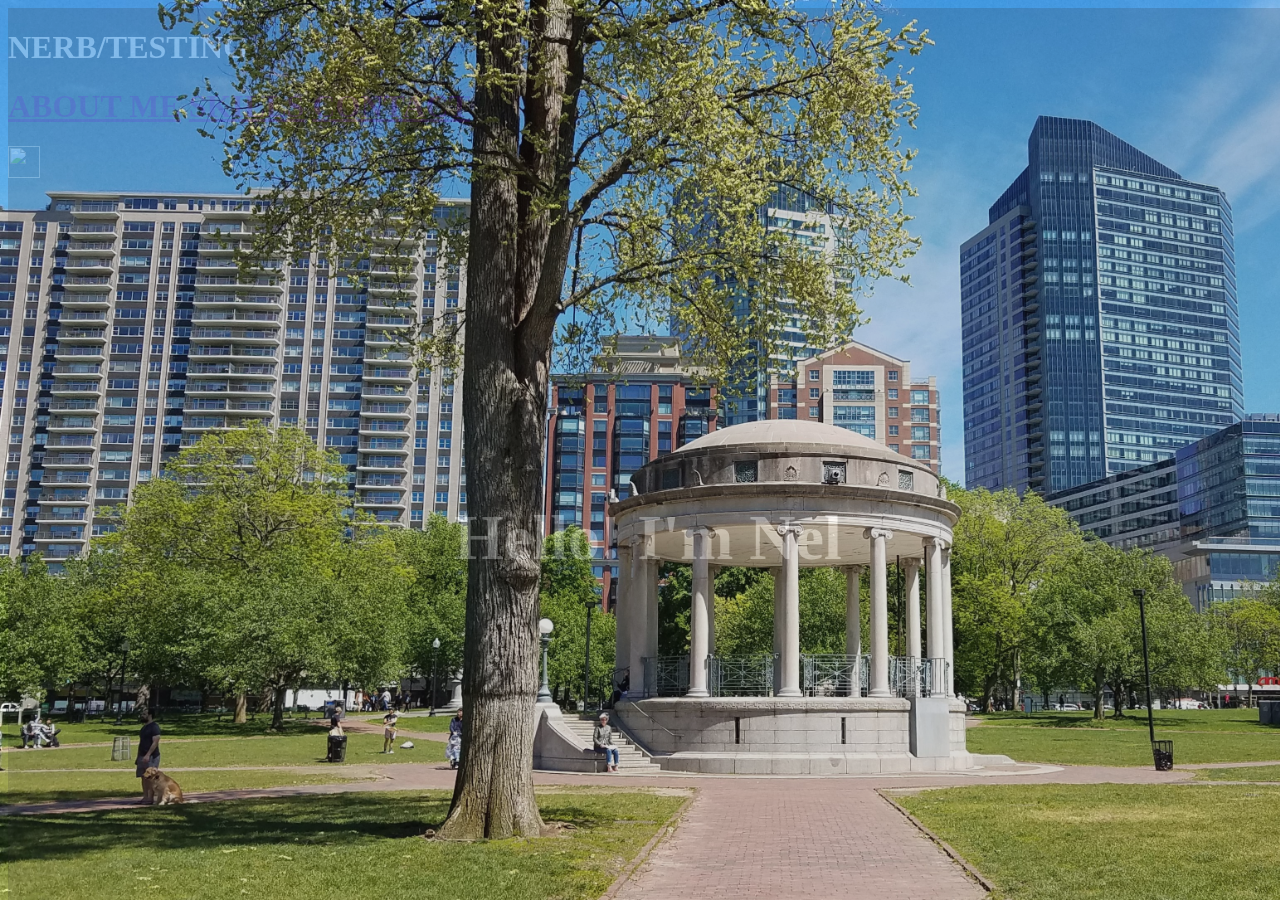
==== index.html @ db2c1987 "added "testing" next to name" ====
<!DOCTYPE html>
<html>
<head>
    <title>Nel</title>
    <!--<link rel="stylesheet" href="https://stackpath.bootstrapcdn.com/bootstrap/4.4.1/css/bootstrap.min.css" integrity="sha384-Vkoo8x4CGsO3+Hhxv8T/Q5PaXtkKtu6ug5TOeNV6gBiFeWPGFN9MuhOf23Q9Ifjh" crossorigin="anonymous">-->

    <link href="headers.css" rel="stylesheet"type="text/css"/>
    <link href="style.css" rel="stylesheet" type="text/css" />
</head>
<body>
  <div id="black">
    <div id="headings-div">
        <h1 id="name">NERB/TESTING</h1>
        <h1 id="header">
            <a  class="header-links" href="">ABOUT ME</a>
            <a class="header-links" id="aboutme-link"href="">SKILLS</a>
            <a class="header-links" href="">CONTACT</a>
        </h1>
   </div>
    <img src="/assets/img/bootstrap.svg" alt="" width="32" height="32" title="Bootstrap">

    <h1 id="welcome-sign">Hello! I'm Nel</h1>
    <!--<svg class="bi bi-play" width="32" height="32" viewBox="0 0 20 20" fill="currentColor" xmlns="http://www.w3.org/2000/svg"><path fill-rule="evenodd" d="M6.646 3.646a.5.5 0 01.708 0l6 6a.5.5 0 010 .708l-6 6a.5.5 0 01-.708-.708L12.293 10 6.646 4.354a.5.5 0 010-.708z" clip-rule="evenodd" /></svg>-->
    <div id="init-info-div">
        <div class="info-left-div" >
            <h1>NEL R. BARTHELEMY</h1>
            <h2>FRONT-END DEVELOPER</h2>
            <ul>
                <li>nel.barthelemy001@umb.edu</li>
                <li>linkedin.com/nelbarthelemy</li>
                <li> 781-111-1234</li>
                <li>Weymouth, MA</li>
             </ul>
        </div>
        <div class="info-right-div">
            <img src="images/Hack.Diversity.JPEG" alt="le me pic" width="400"/>
         </div>
    </div>
  </div>


</body>
</html>
---- style.css ----
body {
    /* background-color: rgb(54,48,48); */
    /* background-color: rgba(54,48,48,.3); */
    background-image: url(images/boston2.jpg);
    background-size:cover;
    background-attachment:fixed;
    color: white;
    opacity:.3;
}
body:hover{
     opacity:1;
     /* background: rgba(54,48,48,0.2); */
}

#black{
    /* background-color:darkslategrey; */
    background-color:rgba(54,48,48,.6);
    height:100%;
    width:100%;
    /* opacity:.7; */
    position:fixed;
    overflow:auto;
    margin-top: 0px;
    margin-left: 0px;
}
#welcome-sign {
    /*font-family: 'Franklin Gothic';*/
    font-family: 'Monotype Corsiva';
    font-size: 4em;
    font-weight: bold;
    position: absolute;
    top: 50%;
    text-align: center;
    color: white;
    /*background-color:red;*/
    width: 100%;
}
#init-info-div {
    width: 80%;
    height: 20%;
    position: absolute;
    top: 150%;
    left: 8%;
    height: 50%;
    background-color: rgba(254, 44, 44, 0.95);
    font-family: monospace;
    border: 5px solid white;
    opacity:.7;
    margin-bottom:10%;
}
 #init-info-div:hover {
        opacity:1;
    }
 .info-left-div, .info-right-div {
        width: 50%;
        height: 100%;
        position: inherit;
        background-color: rgba(254, 44, 44, 0.95);
    }
.info-left-div {
    left: 2%;
    float: left;
    /*background-color: blue;*/
    margin-left: 0px;
}
.info-left-div h1 {
        margin-bottom: 0px;
        font-size: 35px
        /*line-height:0px;*/

   }
.info-left-div h2 {
    margin-top: 5px;
    font-size: 25px;
    /*line-height:0px;*/
}
.info-left-div li {
    font-size: 20px;
    margin-bottom: 15px;
}
.info-right-div {
    width: 50%;
    right: 0px;
    float: right;
    background-color: white;
}
.info-right-div img {
    height:100%;
    width:100%;
}
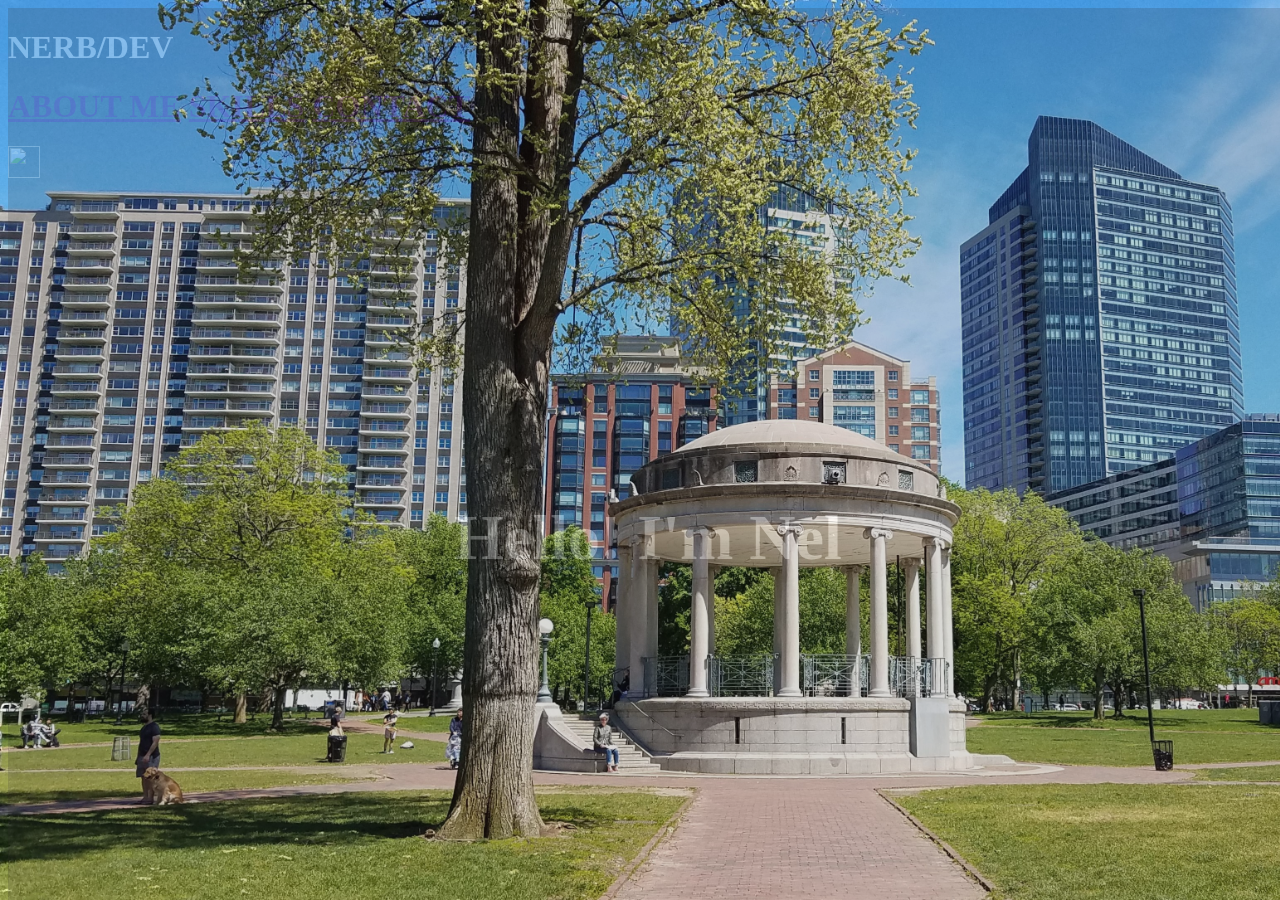
==== commit 04484fe3: "added dev next to name" ====
--- a/index.html
+++ b/index.html
@@ -10,7 +10,7 @@
 <body>
   <div id="black">
     <div id="headings-div">
-        <h1 id="name">NERB/TESTING</h1>
+        <h1 id="name">NERB/DEV</h1>
         <h1 id="header">
             <a  class="header-links" href="">ABOUT ME</a>
             <a class="header-links" id="aboutme-link"href="">SKILLS</a>
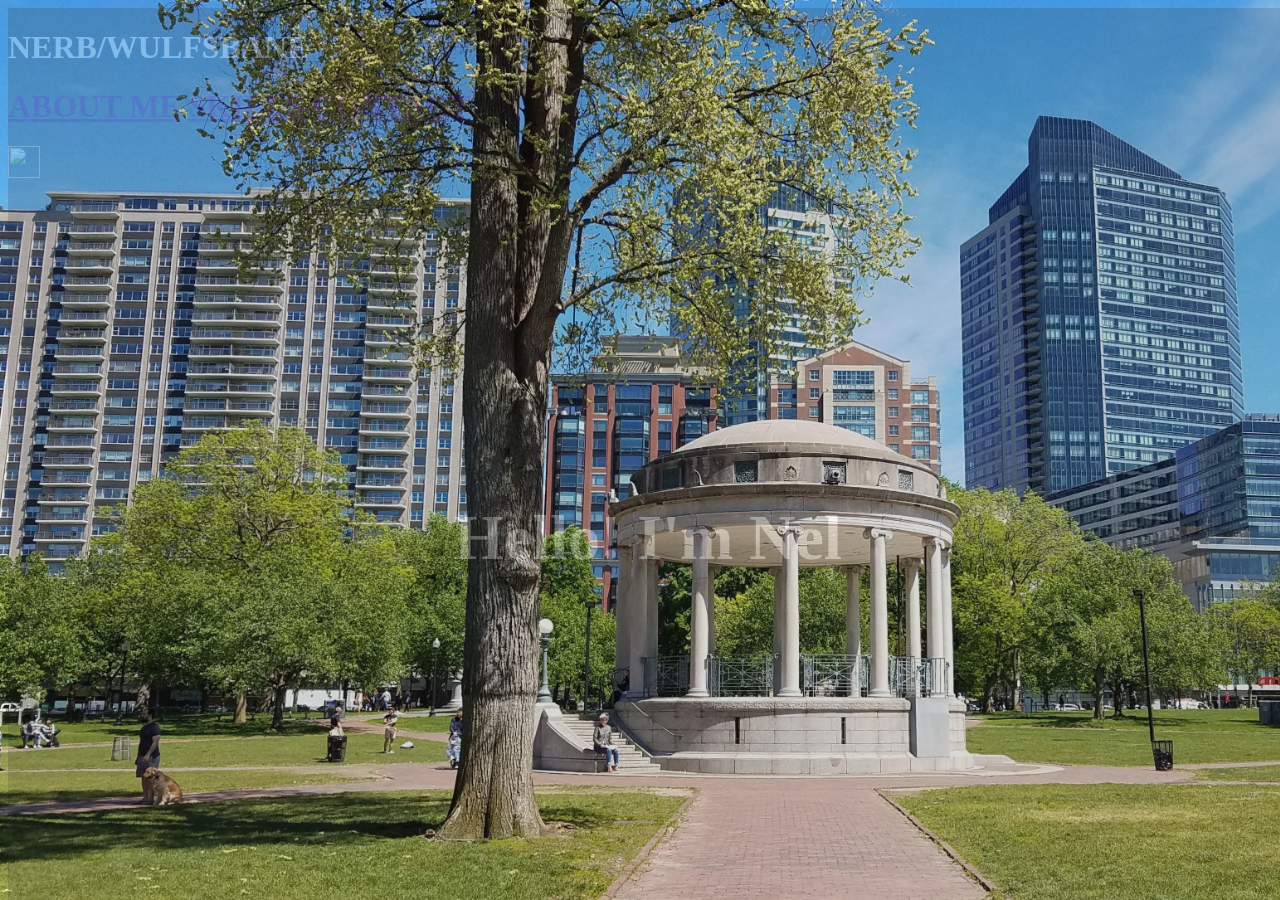
==== commit 74a0e3a7: "changed font from px to em in info-left-div" ====
--- a/index.html
+++ b/index.html
@@ -10,7 +10,7 @@
 <body>
   <div id="black">
     <div id="headings-div">
-        <h1 id="name">NERB/DEV</h1>
+        <h1 id="name">NERB/WULFSBANE</h1>
         <h1 id="header">
             <a  class="header-links" href="">ABOUT ME</a>
             <a class="header-links" id="aboutme-link"href="">SKILLS</a>
--- a/style.css
+++ b/style.css
@@ -65,17 +65,17 @@
 }
 .info-left-div h1 {
         margin-bottom: 0px;
-        font-size: 35px
+        font-size: 4em;
         /*line-height:0px;*/
 
    }
 .info-left-div h2 {
     margin-top: 5px;
-    font-size: 25px;
+    font-size: 3em;
     /*line-height:0px;*/
 }
 .info-left-div li {
-    font-size: 20px;
+    font-size: 3em;
     margin-bottom: 15px;
 }
 .info-right-div {
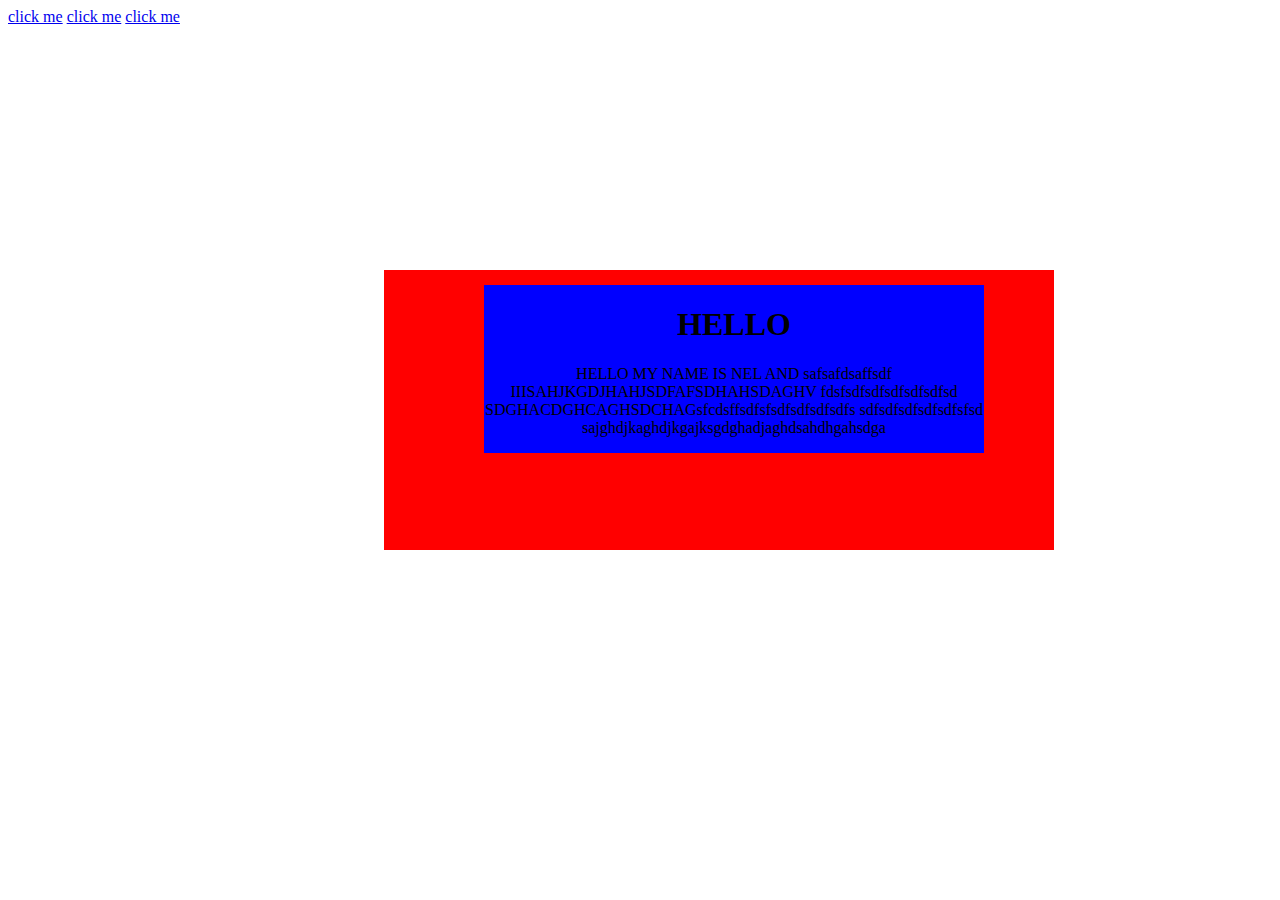
==== commit dbeb7818: "trying carousel type thing" ====
--- a/index.html
+++ b/index.html
@@ -1,43 +1,39 @@
-<!DOCTYPE html>
-<html>
-<head>
-    <title>Nel</title>
-    <!--<link rel="stylesheet" href="https://stackpath.bootstrapcdn.com/bootstrap/4.4.1/css/bootstrap.min.css" integrity="sha384-Vkoo8x4CGsO3+Hhxv8T/Q5PaXtkKtu6ug5TOeNV6gBiFeWPGFN9MuhOf23Q9Ifjh" crossorigin="anonymous">-->
-
-    <link href="headers.css" rel="stylesheet"type="text/css"/>
-    <link href="style.css" rel="stylesheet" type="text/css" />
-</head>
-<body>
-  <div id="black">
-    <div id="headings-div">
-        <h1 id="name">NERB/WULFSBANE</h1>
-        <h1 id="header">
-            <a  class="header-links" href="">ABOUT ME</a>
-            <a class="header-links" id="aboutme-link"href="">SKILLS</a>
-            <a class="header-links" href="">CONTACT</a>
-        </h1>
-   </div>
-    <img src="/assets/img/bootstrap.svg" alt="" width="32" height="32" title="Bootstrap">
-
-    <h1 id="welcome-sign">Hello! I'm Nel</h1>
-    <!--<svg class="bi bi-play" width="32" height="32" viewBox="0 0 20 20" fill="currentColor" xmlns="http://www.w3.org/2000/svg"><path fill-rule="evenodd" d="M6.646 3.646a.5.5 0 01.708 0l6 6a.5.5 0 010 .708l-6 6a.5.5 0 01-.708-.708L12.293 10 6.646 4.354a.5.5 0 010-.708z" clip-rule="evenodd" /></svg>-->
-    <div id="init-info-div">
-        <div class="info-left-div" >
-            <h1>NEL R. BARTHELEMY</h1>
-            <h2>FRONT-END DEVELOPER</h2>
-            <ul>
-                <li>nel.barthelemy001@umb.edu</li>
-                <li>linkedin.com/nelbarthelemy</li>
-                <li> 781-111-1234</li>
-                <li>Weymouth, MA</li>
-             </ul>
-        </div>
-        <div class="info-right-div">
-            <img src="images/Hack.Diversity.JPEG" alt="le me pic" width="400"/>
-         </div>
-    </div>
-  </div>
-
-
-</body>
-</html>
+<!DOCTYPE html>
+<html lang="en" dir="ltr">
+  <head>
+    <meta charset="utf-8">
+    <title>teting page for website</title>
+    <link rel="stylesheet" href="testing.css" type="text/css">
+  </head>
+  <body>
+    <div id ="back">
+      <div id ="left">
+      <h1>HELLO</h1>
+      <p>
+        HELLO MY  NAME IS NEL AND safsafdsaffsdf<br>IIISAHJKGDJHAHJSDFAFSDHAHSDAGHV
+        fdsfsdfsdfsdfsdfsdfsd<br>SDGHACDGHCAGHSDCHAGsfcdsffsdfsfsdfsdfsdfsdfs
+        sdfsdfsdfsdfsdfsfsd<br>sajghdjkaghdjkgajksgdghadjaghdsahdhgahsdga
+      </p>
+      </div>
+      <div id="middle">
+      <p>
+        <h1>HELLO</h1>
+        HELLO MY  NAME IS NEL AND safsafdsaffsdf<br>IIISAHJKGDJHAHJSDFAFSDHAHSDAGHV
+        fdsfsdfsdfsdfsdfsdfsd<br>SDGHACDGHCAGHSDCHAGsfcdsffsdfsfsdfsdfsdfsdfs
+        sdfsdfsdfsdfsdfsfsd<br>sajghdjkaghdjkgajksgdghadjaghdsahdhgahsdga
+      </p>
+      </div>
+      <div id="right">
+      <p>
+        <h1>HELLO</h1>
+        HELLO MY  NAME IS NEL AND safsafdsaffsdf<br>IIISAHJKGDJHAHJSDFAFSDHAHSDAGHV
+        fdsfsdfsdfsdfsdfsdfsd<br>SDGHACDGHCAGHSDCHAGsfcdsffsdfsfsdfsdfsdfsdfs
+        sdfsdfsdfsdfsdfsfsd<br>sajghdjkaghdjkgajksgdghadjaghdsahdhgahsdga
+      </p>
+      </div>
+    </div>
+    <a href="#left">click me</a>
+    <a href="#middle">click me</a>
+    <a href="#right">click me</a>
+  </body>
+</html>
--- a/testing.css
+++ b/testing.css
@@ -0,0 +1,36 @@
+
+#back{
+  background-color:red;
+  padding:15px;
+  width:50%;
+  height:250px;
+
+  position:absolute;
+  top:30%;
+  left:30%;
+  overflow-x:hidden;
+}
+#back:hover{
+  overflow-x:scroll;
+}
+#left,#right,#middle{
+  text-align: center;
+  width:500px;
+  position:absolute;
+}
+#left{
+  background-color: blue;
+  left:100px;
+}
+#middle{
+  left: 1100px;
+  background-color: white;
+}
+#right{
+  background-color: yellow;
+  left:2100px;
+}
+a{
+  position: relative;
+  bottom:0px;
+}
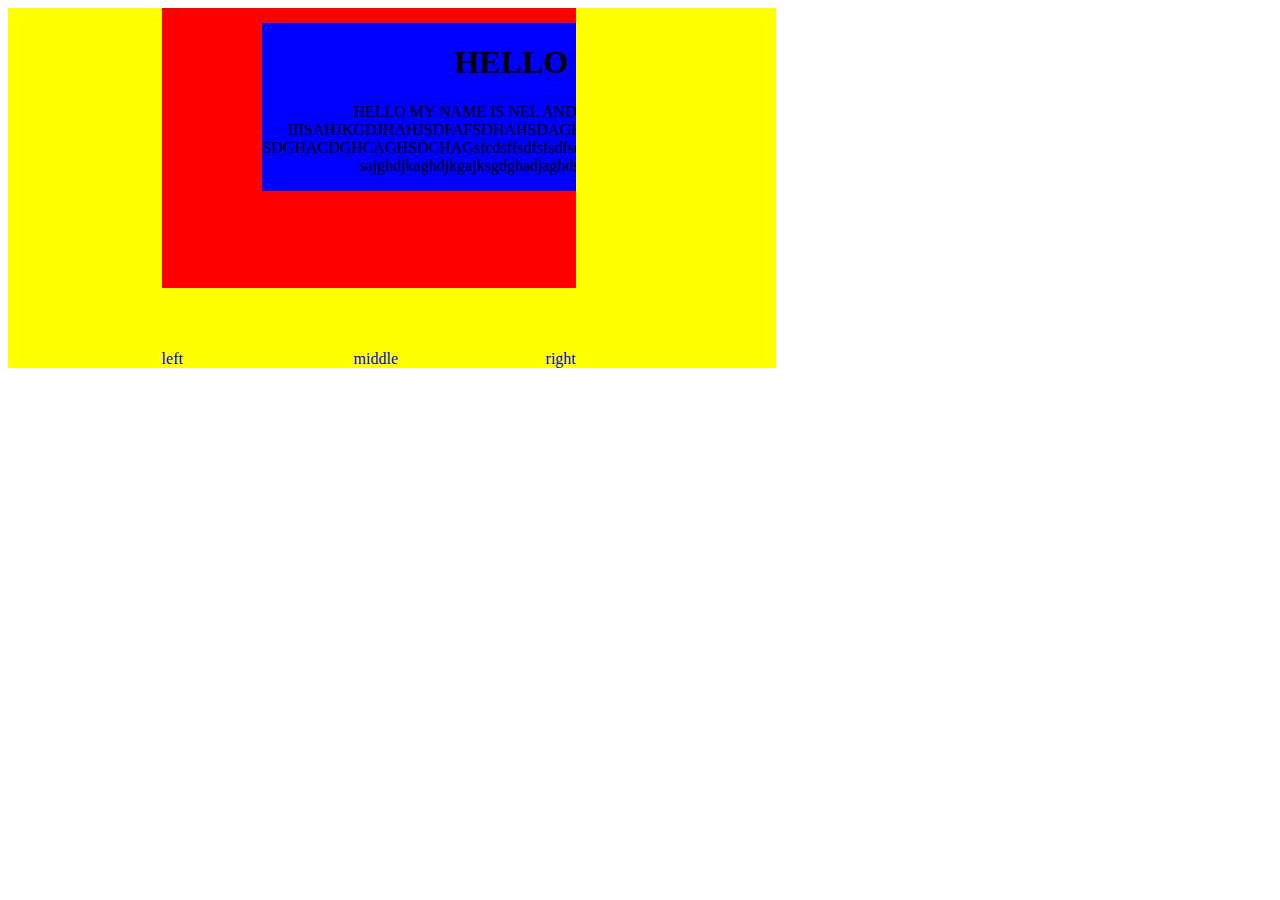
==== commit 83d7d9c8: "Merge branch 'testing' of https://github.com/NelBarthelemy/personalwebsiterepo into testing" ====
--- a/index.html
+++ b/index.html
@@ -6,6 +6,7 @@
     <link rel="stylesheet" href="testing.css" type="text/css">
   </head>
   <body>
+    <div id="test1">
     <div id ="back">
       <div id ="left">
       <h1>HELLO</h1>
@@ -32,8 +33,10 @@
       </p>
       </div>
     </div>
-    <a href="#left">click me</a>
-    <a href="#middle">click me</a>
-    <a href="#right">click me</a>
+    <a id="left-link"href="#left">left</a>
+    <a id="middle-link" href="#middle">middle</a>
+    <a id="right-link" href="#right">right</a>
+  </div>
+
   </body>
 </html>
--- a/testing.css
+++ b/testing.css
@@ -6,8 +6,8 @@
   height:250px;
 
   position:absolute;
-  top:30%;
-  left:30%;
+  top:0px;
+  left:20%;
   overflow-x:hidden;
 }
 #back:hover{
@@ -20,7 +20,8 @@
 }
 #left{
   background-color: blue;
-  left:100px;
+  left:100px
+
 }
 #middle{
   left: 1100px;
@@ -30,7 +31,23 @@
   background-color: yellow;
   left:2100px;
 }
-a{
-  position: relative;
+#test1{
+  background-color: yellow;
+  width:60%;
+  height:40%;
+  position:absolute;
+}
+#test1 a{
+  position: absolute;
   bottom:0px;
+  text-decoration:none;
 }
+#left-link{
+  left:20%;
+}
+#middle-link{
+  left:45%;
+}
+#right-link{
+  left:70%;
+}
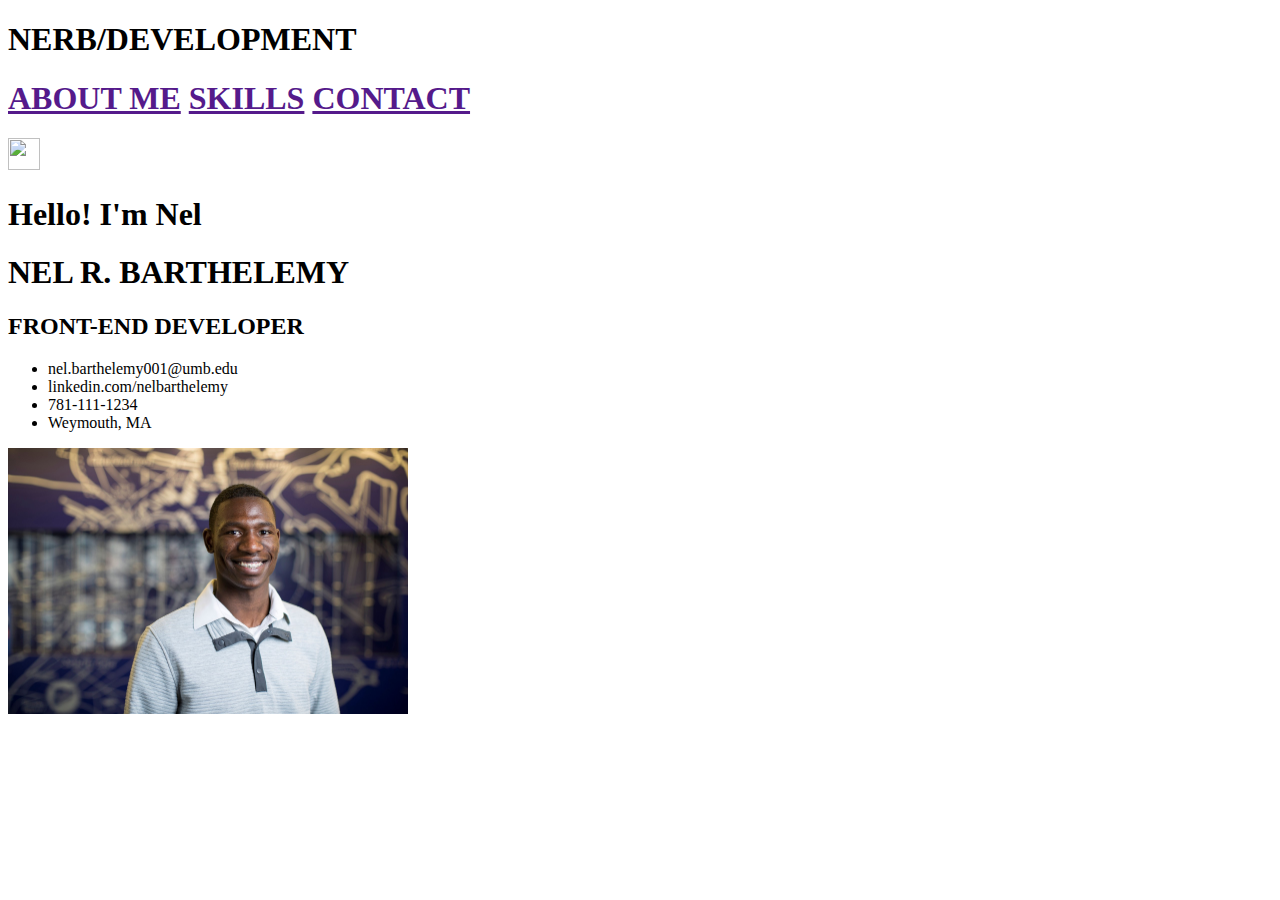
==== commit 55d079b3: "added "development" next to nerb/" ====
--- a/index.html
+++ b/index.html
@@ -1,42 +1,43 @@
-<!DOCTYPE html>
-<html lang="en" dir="ltr">
-  <head>
-    <meta charset="utf-8">
-    <title>teting page for website</title>
-    <link rel="stylesheet" href="testing.css" type="text/css">
-  </head>
-  <body>
-    <div id="test1">
-    <div id ="back">
-      <div id ="left">
-      <h1>HELLO</h1>
-      <p>
-        HELLO MY  NAME IS NEL AND safsafdsaffsdf<br>IIISAHJKGDJHAHJSDFAFSDHAHSDAGHV
-        fdsfsdfsdfsdfsdfsdfsd<br>SDGHACDGHCAGHSDCHAGsfcdsffsdfsfsdfsdfsdfsdfs
-        sdfsdfsdfsdfsdfsfsd<br>sajghdjkaghdjkgajksgdghadjaghdsahdhgahsdga
-      </p>
-      </div>
-      <div id="middle">
-      <p>
-        <h1>HELLO</h1>
-        HELLO MY  NAME IS NEL AND safsafdsaffsdf<br>IIISAHJKGDJHAHJSDFAFSDHAHSDAGHV
-        fdsfsdfsdfsdfsdfsdfsd<br>SDGHACDGHCAGHSDCHAGsfcdsffsdfsfsdfsdfsdfsdfs
-        sdfsdfsdfsdfsdfsfsd<br>sajghdjkaghdjkgajksgdghadjaghdsahdhgahsdga
-      </p>
-      </div>
-      <div id="right">
-      <p>
-        <h1>HELLO</h1>
-        HELLO MY  NAME IS NEL AND safsafdsaffsdf<br>IIISAHJKGDJHAHJSDFAFSDHAHSDAGHV
-        fdsfsdfsdfsdfsdfsdfsd<br>SDGHACDGHCAGHSDCHAGsfcdsffsdfsfsdfsdfsdfsdfs
-        sdfsdfsdfsdfsdfsfsd<br>sajghdjkaghdjkgajksgdghadjaghdsahdhgahsdga
-      </p>
-      </div>
-    </div>
-    <a id="left-link"href="#left">left</a>
-    <a id="middle-link" href="#middle">middle</a>
-    <a id="right-link" href="#right">right</a>
-  </div>
-
-  </body>
-</html>
+<!DOCTYPE html>
+<html>
+<head>
+    <title>Nel</title>
+    <!--<link rel="stylesheet" href="https://stackpath.bootstrapcdn.com/bootstrap/4.4.1/css/bootstrap.min.css" integrity="sha384-Vkoo8x4CGsO3+Hhxv8T/Q5PaXtkKtu6ug5TOeNV6gBiFeWPGFN9MuhOf23Q9Ifjh" crossorigin="anonymous">-->
+
+    <link href="headers.css" rel="stylesheet"type="text/css"/>
+    <link href="style.css" rel="stylesheet" type="text/css" />
+</head>
+<body>
+  <div id="black">
+    <div id="headings-div">
+        <h1 id="name">NERB/DEVELOPMENT</h1>
+        <h1 id="header">
+            <a  class="header-links" href="">ABOUT ME</a>
+            <a class="header-links" id="aboutme-link"href="">SKILLS</a>
+            <a class="header-links" href="">CONTACT</a>
+        </h1>
+   </div>
+    <img src="/assets/img/bootstrap.svg" alt="" width="32" height="32" title="Bootstrap">
+
+    <h1 id="welcome-sign">Hello! I'm Nel</h1>
+    <!--<svg class="bi bi-play" width="32" height="32" viewBox="0 0 20 20" fill="currentColor" xmlns="http://www.w3.org/2000/svg"><path fill-rule="evenodd" d="M6.646 3.646a.5.5 0 01.708 0l6 6a.5.5 0 010 .708l-6 6a.5.5 0 01-.708-.708L12.293 10 6.646 4.354a.5.5 0 010-.708z" clip-rule="evenodd" /></svg>-->
+    <div id="init-info-div">
+        <div class="info-left-div" >
+            <h1>NEL R. BARTHELEMY</h1>
+            <h2>FRONT-END DEVELOPER</h2>
+            <ul>
+                <li>nel.barthelemy001@umb.edu</li>
+                <li>linkedin.com/nelbarthelemy</li>
+                <li> 781-111-1234</li>
+                <li>Weymouth, MA</li>
+             </ul>
+        </div>
+        <div class="info-right-div">
+            <img src="images/Hack.Diversity.JPEG" alt="le me pic" width="400"/>
+         </div>
+    </div>
+  </div>
+
+
+</body>
+</html>
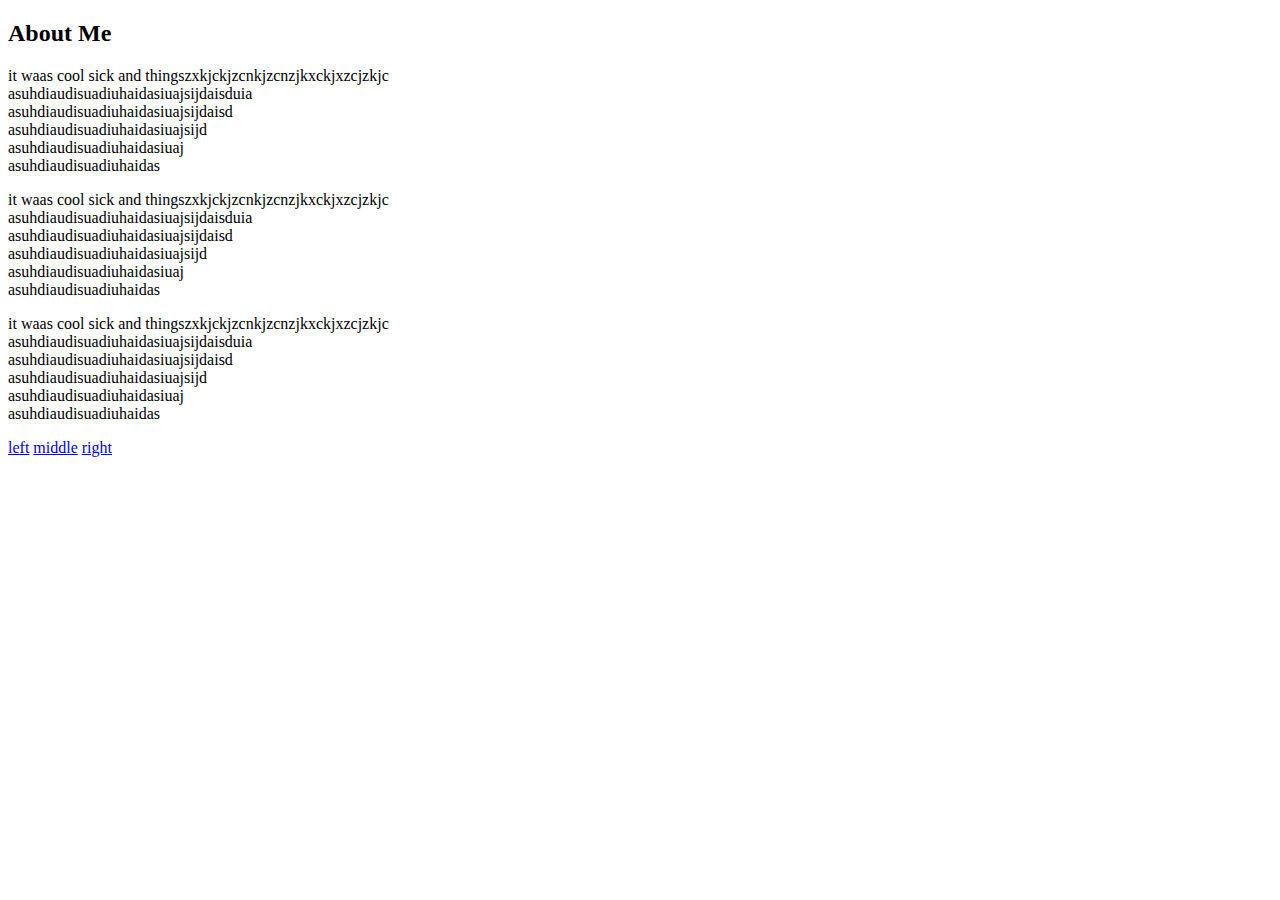
==== commit 167a77dc: "added about mea" ====
--- a/index.html
+++ b/index.html
@@ -1,43 +1,44 @@
-<!DOCTYPE html>
-<html>
-<head>
-    <title>Nel</title>
-    <!--<link rel="stylesheet" href="https://stackpath.bootstrapcdn.com/bootstrap/4.4.1/css/bootstrap.min.css" integrity="sha384-Vkoo8x4CGsO3+Hhxv8T/Q5PaXtkKtu6ug5TOeNV6gBiFeWPGFN9MuhOf23Q9Ifjh" crossorigin="anonymous">-->
-
-    <link href="headers.css" rel="stylesheet"type="text/css"/>
-    <link href="style.css" rel="stylesheet" type="text/css" />
-</head>
-<body>
-  <div id="black">
-    <div id="headings-div">
-        <h1 id="name">NERB/DEVELOPMENT</h1>
-        <h1 id="header">
-            <a  class="header-links" href="">ABOUT ME</a>
-            <a class="header-links" id="aboutme-link"href="">SKILLS</a>
-            <a class="header-links" href="">CONTACT</a>
-        </h1>
-   </div>
-    <img src="/assets/img/bootstrap.svg" alt="" width="32" height="32" title="Bootstrap">
-
-    <h1 id="welcome-sign">Hello! I'm Nel</h1>
-    <!--<svg class="bi bi-play" width="32" height="32" viewBox="0 0 20 20" fill="currentColor" xmlns="http://www.w3.org/2000/svg"><path fill-rule="evenodd" d="M6.646 3.646a.5.5 0 01.708 0l6 6a.5.5 0 010 .708l-6 6a.5.5 0 01-.708-.708L12.293 10 6.646 4.354a.5.5 0 010-.708z" clip-rule="evenodd" /></svg>-->
-    <div id="init-info-div">
-        <div class="info-left-div" >
-            <h1>NEL R. BARTHELEMY</h1>
-            <h2>FRONT-END DEVELOPER</h2>
-            <ul>
-                <li>nel.barthelemy001@umb.edu</li>
-                <li>linkedin.com/nelbarthelemy</li>
-                <li> 781-111-1234</li>
-                <li>Weymouth, MA</li>
-             </ul>
-        </div>
-        <div class="info-right-div">
-            <img src="images/Hack.Diversity.JPEG" alt="le me pic" width="400"/>
-         </div>
-    </div>
-  </div>
-
-
-</body>
-</html>
+﻿<!DOCTYPE html>
+<html>
+  <head>
+    <meta charset="utf-8">
+    <title>TESING PAGE</title>
+    <link rel="stylesheet" type="text/css" href="testing.css"/>
+  </head>
+  <body>
+    <h2 class="header">About Me</h2>
+    <div class ="main-div">
+      <div class="content-div">
+        <div class="p-div" id="p-1">
+           <p>it waas cool sick and thingszxkjckjzcnkjzcnzjkxckjxzcjzkjc
+          <br>asuhdiaudisuadiuhaidasiuajsijdaisduia
+          <br>asuhdiaudisuadiuhaidasiuajsijdaisd
+          <br>asuhdiaudisuadiuhaidasiuajsijd
+          <br>asuhdiaudisuadiuhaidasiuaj
+          <br>asuhdiaudisuadiuhaidas</p>
+        </div>
+        <div class="p-div" id="p-2">
+          <p>it waas cool sick and thingszxkjckjzcnkjzcnzjkxckjxzcjzkjc
+          <br>asuhdiaudisuadiuhaidasiuajsijdaisduia
+          <br>asuhdiaudisuadiuhaidasiuajsijdaisd
+          <br>asuhdiaudisuadiuhaidasiuajsijd
+          <br>asuhdiaudisuadiuhaidasiuaj
+          <br>asuhdiaudisuadiuhaidas</p>
+        </div>
+        <div class="p-div" id="p-3">
+          <p>it waas cool sick and thingszxkjckjzcnkjzcnzjkxckjxzcjzkjc
+          <br>asuhdiaudisuadiuhaidasiuajsijdaisduia
+          <br>asuhdiaudisuadiuhaidasiuajsijdaisd
+          <br>asuhdiaudisuadiuhaidasiuajsijd
+          <br>asuhdiaudisuadiuhaidasiuaj
+          <br>asuhdiaudisuadiuhaidas</p>
+        </div>
+      </div>
+        <div id="link-div">
+            <a href="#p-1">left</a>
+            <a href="#p-2">middle</a>
+            <a href="#p-3">right</a>
+      </div>
+    </div>
+  </body>
+</html>
--- a/testing.css
+++ b/testing.css
@@ -0,0 +1,53 @@
+
+#back{
+  background-color:red;
+  padding:15px;
+  width:50%;
+  height:250px;
+
+  position:absolute;
+  top:0px;
+  left:20%;
+  overflow-x:hidden;
+}
+#back:hover{
+  overflow-x:scroll;
+}
+#left,#right,#middle{
+  text-align: center;
+  width:500px;
+  position:absolute;
+}
+#left{
+  background-color: blue;
+  left:100px
+
+}
+#middle{
+  left: 1100px;
+  background-color: white;
+}
+#right{
+  background-color: yellow;
+  left:2100px;
+}
+#test1{
+  background-color: yellow;
+  width:60%;
+  height:40%;
+  position:absolute;
+}
+#test1 a{
+  position: absolute;
+  bottom:0px;
+  text-decoration:none;
+}
+#left-link{
+  left:20%;
+}
+#middle-link{
+  left:45%;
+}
+#right-link{
+  left:70%;
+}
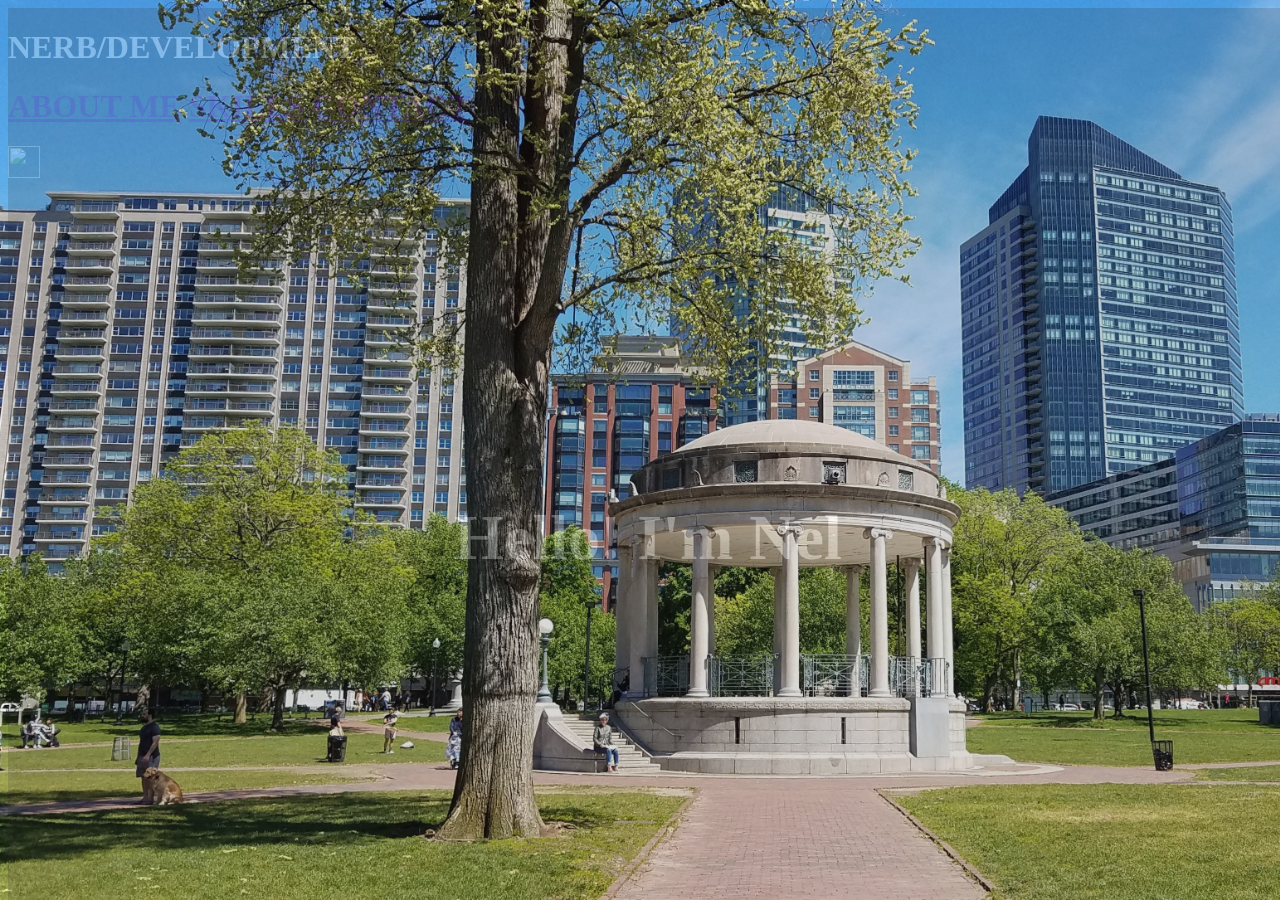
==== commit a1a2ede8: "basic changes" ====
--- a/index.html
+++ b/index.html
@@ -1,44 +1,45 @@
-﻿<!DOCTYPE html>
-<html>
-  <head>
-    <meta charset="utf-8">
-    <title>TESING PAGE</title>
-    <link rel="stylesheet" type="text/css" href="testing.css"/>
-  </head>
-  <body>
-    <h2 class="header">About Me</h2>
-    <div class ="main-div">
-      <div class="content-div">
-        <div class="p-div" id="p-1">
-           <p>it waas cool sick and thingszxkjckjzcnkjzcnzjkxckjxzcjzkjc
-          <br>asuhdiaudisuadiuhaidasiuajsijdaisduia
-          <br>asuhdiaudisuadiuhaidasiuajsijdaisd
-          <br>asuhdiaudisuadiuhaidasiuajsijd
-          <br>asuhdiaudisuadiuhaidasiuaj
-          <br>asuhdiaudisuadiuhaidas</p>
-        </div>
-        <div class="p-div" id="p-2">
-          <p>it waas cool sick and thingszxkjckjzcnkjzcnzjkxckjxzcjzkjc
-          <br>asuhdiaudisuadiuhaidasiuajsijdaisduia
-          <br>asuhdiaudisuadiuhaidasiuajsijdaisd
-          <br>asuhdiaudisuadiuhaidasiuajsijd
-          <br>asuhdiaudisuadiuhaidasiuaj
-          <br>asuhdiaudisuadiuhaidas</p>
-        </div>
-        <div class="p-div" id="p-3">
-          <p>it waas cool sick and thingszxkjckjzcnkjzcnzjkxckjxzcjzkjc
-          <br>asuhdiaudisuadiuhaidasiuajsijdaisduia
-          <br>asuhdiaudisuadiuhaidasiuajsijdaisd
-          <br>asuhdiaudisuadiuhaidasiuajsijd
-          <br>asuhdiaudisuadiuhaidasiuaj
-          <br>asuhdiaudisuadiuhaidas</p>
-        </div>
-      </div>
-        <div id="link-div">
-            <a href="#p-1">left</a>
-            <a href="#p-2">middle</a>
-            <a href="#p-3">right</a>
-      </div>
-    </div>
-  </body>
-</html>
+<!DOCTYPE html>
+<html>
+<head>
+    <title>Nel</title>
+    <!--<link rel="stylesheet" href="https://stackpath.bootstrapcdn.com/bootstrap/4.4.1/css/bootstrap.min.css" integrity="sha384-Vkoo8x4CGsO3+Hhxv8T/Q5PaXtkKtu6ug5TOeNV6gBiFeWPGFN9MuhOf23Q9Ifjh" crossorigin="anonymous">-->
+     <meta name="viewport" content="width=device-width, user-scalable=no" />
+    <link href="headers.css" rel="stylesheet"type="text/css"/>
+    <link href="style.css" rel="stylesheet" type="text/css" />
+    <link href="aboutme.css" rel="stylesheet" type="text/css" />
+</head>
+<body>
+  <div id="black">
+    <div id="headings-div">
+        <h1 id="name">NERB/DEVELOPMENT</h1>
+        <h1 id="header">
+            <a  class="header-links" href="">ABOUT ME</a>
+            <a class="header-links" id="aboutme-link"href="">SKILLS</a>
+            <a class="header-links" href="">CONTACT</a>
+        </h1>
+   </div>
+    <img src="/assets/img/bootstrap.svg" alt="" width="32" height="32" title="Bootstrap">
+
+    <h1 id="welcome-sign">Hello! I'm Nel</h1>
+    <!--<svg class="bi bi-play" width="32" height="32" viewBox="0 0 20 20" fill="currentColor" xmlns="http://www.w3.org/2000/svg"><path fill-rule="evenodd" d="M6.646 3.646a.5.5 0 01.708 0l6 6a.5.5 0 010 .708l-6 6a.5.5 0 01-.708-.708L12.293 10 6.646 4.354a.5.5 0 010-.708z" clip-rule="evenodd" /></svg>-->
+    <div id="init-info-div">
+        <div class="info-left-div" >
+            <h1>NEL R. BARTHELEMY</h1>
+            <h2>FRONT-END DEVELOPER</h2>
+            <ul>
+                <li>nel.barthelemy001@umb.edu</li>
+                <li>linkedin.com/nelbarthelemy</li>
+                <li> 781-111-1234</li>
+                <li>Weymouth, MA</li>
+             </ul>
+        </div>
+        <div class="info-right-div">
+            <img src="images/Hack.Diversity.JPEG" alt="le me pic" width="400"/>
+         </div>
+    </div>
+  </div>
+
+
+
+</body>
+</html>
--- a/style.css
+++ b/style.css
@@ -0,0 +1,93 @@
+body {
+    /* background-color: rgb(54,48,48); */
+    /* background-color: rgba(54,48,48,.3); */
+    background-image: url(images/boston2.jpg);
+    background-size:cover;
+    background-attachment:fixed;
+    color: white;
+    opacity:.3;
+}
+content{
+
+}
+body:hover{
+     opacity:1;
+     /* background: rgba(54,48,48,0.2); */
+}
+
+#black{
+    /* background-color:darkslategrey; */
+    background-color:rgba(54,48,48,.6);
+    height:100%;
+    width:100%;
+    /* opacity:.7; */
+    position:fixed;
+    overflow:auto;
+    margin-top: 0px;
+    margin-left: 0px;
+}
+#welcome-sign {
+    /*font-family: 'Franklin Gothic';*/
+    font-family: 'Monotype Corsiva';
+    font-size: 4em;
+    font-weight: bold;
+    position: absolute;
+    top: 50%;
+    text-align: center;
+    color: white;
+    /*background-color:red;*/
+    width: 100%;
+}
+#init-info-div {
+    width: 80%;
+    height: 20%;
+    position: absolute;
+    top: 150%;
+    left: 8%;
+    height: 50%;
+    background-color: rgba(254, 44, 44, 0.95);
+    font-family: monospace;
+    border: 5px solid white;
+    opacity:.7;
+    margin-bottom:10%;
+}
+ #init-info-div:hover {
+        opacity:1;
+    }
+ .info-left-div, .info-right-div {
+        width: 50%;
+        height: 100%;
+        position: inherit;
+        background-color: rgba(254, 44, 44, 0.95);
+    }
+.info-left-div {
+    left: 2%;
+    float: left;
+    /*background-color: blue;*/
+    margin-left: 0px;
+}
+.info-left-div h1 {
+        margin-bottom: 0px;
+        font-size: 35px;
+        /*line-height:0px;*/
+
+   }
+.info-left-div h2 {
+    margin-top: 5px;
+    font-size: 25px;
+    /*line-height:0px;*/
+}
+.info-left-div li {
+    font-size: 20px;
+    margin-bottom: 15px;
+}
+.info-right-div {
+    width: 50%;
+    right: 0px;
+    float: right;
+    background-color: white;
+}
+.info-right-div img {
+    height:100%;
+    width:100%;
+}
--- a/aboutme.css
+++ b/aboutme.css
@@ -0,0 +1,63 @@
+/* body{
+  background-color:black;
+  color:white;
+} */
+.header{
+  text-align: center;
+}
+.main-div{
+  /* padding:.5%; */
+  position:absolute;
+  top:10%;
+  left:5%;
+  /* background-color: blue; */
+  height:300px;
+  width:90%;
+}
+.content-div{
+  /* padding:.5%; */
+  width:100%;
+  overflow:hidden;
+  /* background-color:red; */
+  height:70%;
+  text-align: center;
+  position:absolute;
+  top:10%;
+}
+.content-div:hover{
+  overflow:auto;
+}
+.p-div{
+  /* background-color: white; */
+  width:100%;
+  height:100%;
+  position:absolute;
+  top:0px;
+}
+#p-2{
+
+  /* position:absolute; */
+  /* background: yellow; */
+  right:-100%;
+}
+#p-3{
+  color:white;
+  /* background: black; */
+  right:-200%;
+}
+#link-div{
+  position:absolute;
+  width:50%;
+  /* background-color:yellow; */
+  /* margin:0 auto; */
+  text-align: center;
+  bottom:0px;
+  left:25%;
+}
+#link-div a{
+  color:white;
+  text-decoration:none;
+  font-size: 15px;
+  margin-left:5%;
+  margin-right: 5%;
+}
